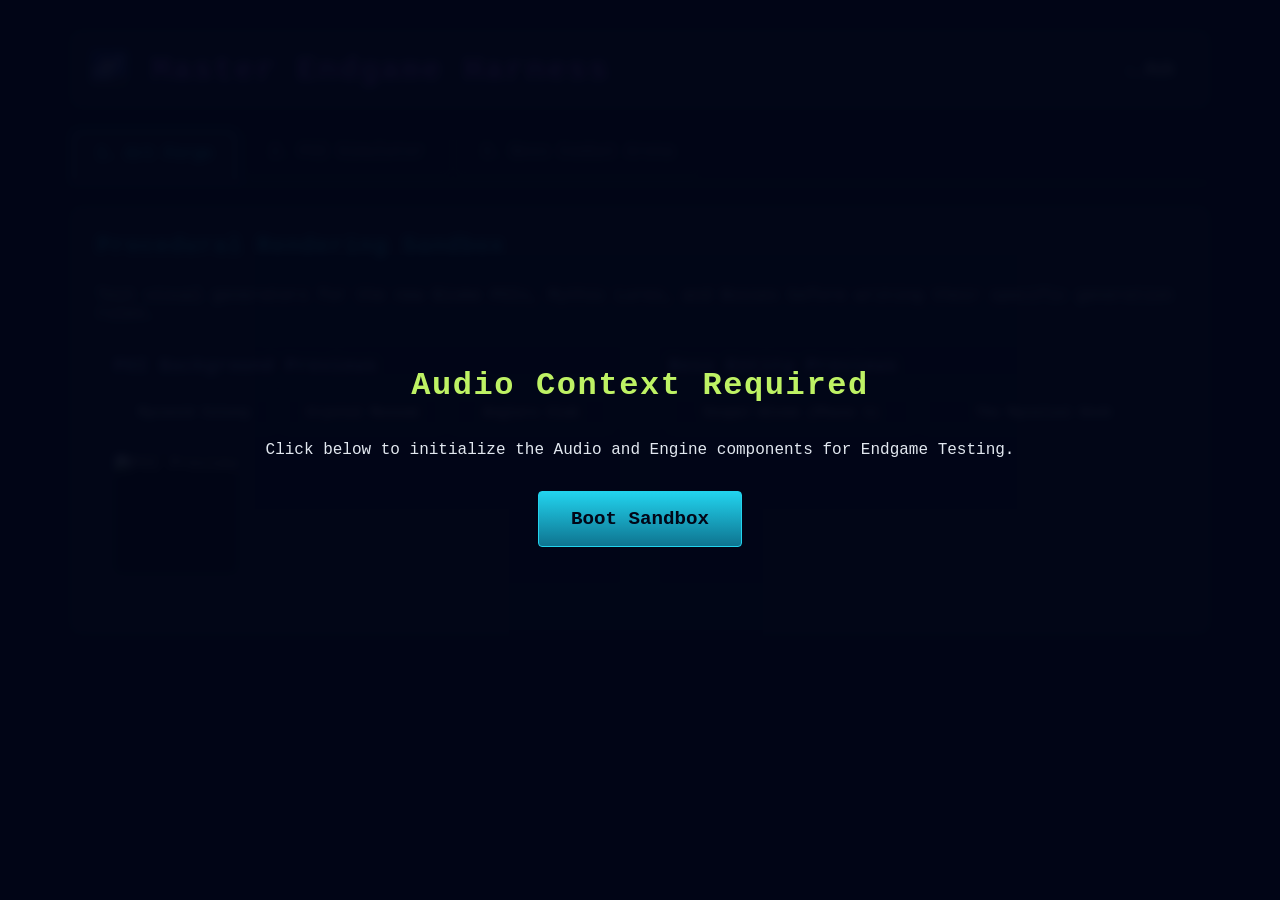
==== harness_endgame.html @ 7c497091 "Add files via upload" ====
<!DOCTYPE html>
<html lang="en">
<head>
    <meta charset="UTF-8">
    <meta name="viewport" content="width=device-width, initial-scale=1.0">
    <title>Master Endgame Harness - Underdark Fishing</title>
    <link rel="icon" href="data:,">
    <script src="https://cdnjs.cloudflare.com/ajax/libs/tone/14.8.49/Tone.js"></script>
    <link rel="stylesheet" href="style.css">
    <style>
        .layout-grid { display: grid; grid-template-columns: 1fr; gap: 1.5rem; margin-top: 1rem; align-items: start; }
        .panel-col { background: var(--panel); border: 1px solid var(--border); border-radius: 0.5rem; padding: 1.5rem; }
        .panel-col h2 { font-size: 1.4rem; border-bottom: 1px solid var(--border); padding-bottom: 0.5rem; margin-top: 0;}
        
        .tabs { display: flex; gap: 0.5rem; margin-bottom: 1.5rem; border-bottom: 2px solid var(--border); padding-bottom: 0.5rem;}
        .tab-btn { background: var(--bg); border: 1px solid var(--border); color: var(--muted); padding: 0.75rem 1.5rem; border-radius: 0.5rem 0.5rem 0 0; cursor: pointer; font-weight: bold; font-family: inherit; font-size: 1rem; transition: all 0.2s;}
        .tab-btn:hover { color: var(--ink); }
        .tab-btn.active { background: var(--panel); color: var(--accent); border-color: var(--accent); border-bottom-color: var(--panel); margin-bottom: -0.5rem; padding-bottom: 1rem;}
        
        .tab-content { display: none; }
        .tab-content.active { display: block; }

        .btn { background: var(--bg-2); border: 1px solid var(--border); color: var(--ink); padding: 0.6rem 1rem; border-radius: 0.25rem; cursor: pointer; font-weight: bold; margin-bottom: 0.5rem; transition: all 0.15s; font-family: inherit;}
        .btn:hover:not(:disabled) { border-color: var(--accent); color: var(--accent); }
        .btn.primary { background: linear-gradient(180deg, #22D3EE, #0E7490); color: #020617; border-color: var(--accent); }
        .btn.primary:hover:not(:disabled) { filter: brightness(1.2); color: #020617; }
        .btn.danger { background: linear-gradient(180deg, #EF4444, #991B1B); color: #FFF; border-color: #FCA5A5; }

        .dashboard-group { background: var(--bg-2); border: 1px solid var(--border); padding: 1rem; border-radius: 0.375rem; margin-bottom: 1rem; }
        .dashboard-group h3 { margin-top: 0; color: var(--accent-2); font-size: 1.1rem; border-bottom: 1px dashed var(--border); padding-bottom: 0.3rem; margin-bottom: 0.8rem;}
        
        .progress-bar { width: 100%; height: 12px; background: #000; border: 1px solid var(--border); border-radius: 6px; overflow: hidden; margin-top: 0.5rem; }
        .progress-fill { height: 100%; background: var(--cyan-glow); transition: width 0.3s ease-out; }

        #init-overlay { position: fixed; inset: 0; background: rgba(2, 6, 23, 0.95); z-index: 2000; display: flex; flex-direction: column; align-items: center; justify-content: center; }
        
        /* FIX: Removed pointer-events: none so the mouse wheel can scroll the reel power! */
        #fishing-container { position: relative; z-index: 3000; } 
        
        .grid-2col { display: grid; grid-template-columns: 1fr 1fr; gap: 1.5rem; }
        
        .stat-slider-row { display: flex; align-items: center; gap: 1rem; margin-bottom: 0.5rem; }
        .stat-slider-row label { width: 120px; font-weight: bold; color: var(--muted); }
        .stat-slider-row input { flex: 1; cursor: pointer; }
        .stat-slider-row span { width: 30px; text-align: right; color: var(--cyan-glow); font-weight: bold; }
    </style>
</head>
<body>
    <div id="init-overlay">
        <h1 style="color: var(--glow)">Audio Context Required</h1>
        <p class="muted" style="margin-bottom: 2rem;">Click below to initialize the Audio and Engine components for Endgame Testing.</p>
        <button id="btn-init" class="btn primary" style="width: auto; padding: 1rem 2rem; font-size: 1.2rem;">Boot Sandbox</button>
    </div>

    <div class="container" style="max-width: 1200px; filter: blur(4px); transition: filter 0.3s;" id="main-content">
        <div style="display: flex; justify-content: space-between; align-items: center; background: var(--panel); padding: 1rem; border-radius: 0.5rem; border: 1px solid var(--border); margin-bottom: 1.5rem;">
            <h1 style="margin:0; color: #A855F7;">🌌 Master Endgame Harness</h1>
            <a href="index.html" class="btn" style="width: auto; margin:0;">← Hub</a>
        </div>

        <div class="tabs">
            <button class="tab-btn active" data-tab="tab-art">1. Art Forge</button>
            <button class="tab-btn" data-tab="tab-poi">2. POI Simulator</button>
            <button class="tab-btn" data-tab="tab-combat">3. Boss Combat Arena</button>
        </div>

        <div class="panel-col">
            <!-- ========================================== -->
            <!-- TAB 1: ART FORGE                           -->
            <!-- ========================================== -->
            <div id="tab-art" class="tab-content active">
                <h2>Procedural Rendering Sandbox</h2>
                <p class="muted">Test visual generators for the new Biome POIs, Mythic Lures, and Bosses before writing their specific generation rules.</p>
                
                <div class="grid-2col">
                    <div class="dashboard-group">
                        <h3>POI Background Previews</h3>
                        <div style="display: flex; gap: 0.5rem; margin-bottom: 1rem;">
                            <button class="btn" id="btn-art-fungal" style="flex:1;">Myconid Colony</button>
                            <button class="btn" id="btn-art-crystal" style="flex:1;">Crystal Museum</button>
                            <button class="btn" id="btn-art-frozen" style="flex:1;">Anglers Club</button>
                        </div>
                        <img id="preview-poi" src="" style="width: 100%; border: 1px solid var(--border); border-radius: 4px; background: #000; image-rendering: pixelated; min-height: 120px;" alt="POI Preview">
                    </div>

                    <div class="dashboard-group">
                        <h3>Boss Entity Previews</h3>
                        <div style="display: flex; gap: 0.5rem; margin-bottom: 1rem;">
                            <button class="btn" id="btn-art-boss" style="flex:1;">Vesper-Bloom (Phase 1)</button>
                            <button class="btn" id="btn-art-lure" style="flex:1;">The Mycelial Hook</button>
                        </div>
                        <div style="text-align: center;">
                            <img id="preview-boss" src="" style="width: 192px; height: 192px; border: 1px solid var(--border); border-radius: 4px; background: #000; image-rendering: pixelated; display: none;" alt="Boss Preview">
                        </div>
                    </div>
                </div>
            </div>

            <!-- ========================================== -->
            <!-- TAB 2: POI SIMULATOR & DATA TRACKING       -->
            <!-- ========================================== -->
            <div id="tab-poi" class="tab-content">
                <h2>Data Structure & Logic Simulation</h2>
                <p class="muted">Simulates the <code>player.endgameProgress</code> data schema logic described in the design documents without needing a full gameplay loop.</p>

                <div class="grid-2col">
                    <!-- FUNGAL -->
                    <div class="dashboard-group">
                        <h3 style="color: #4ADE80;">🍄 Myconid Colony (Rot Garden)</h3>
                        <div style="display:flex; justify-content:space-between; margin-bottom:0.2rem;">
                            <span>Composted Mass:</span>
                            <span style="color:var(--cyan-glow); font-weight:bold;" id="sim-fungal-val">0 / 5,000 kg</span>
                        </div>
                        <div class="progress-bar"><div class="progress-fill" id="sim-fungal-bar" style="width: 0%; background: #4ADE80;"></div></div>
                        <button class="btn" id="btn-sim-fungal" style="width: 100%; margin-top: 1rem;">Donate 500kg Fish</button>
                        <div id="sim-fungal-log" style="font-size: 0.85rem; color: var(--muted); margin-top: 0.5rem; min-height: 1.2rem;"></div>
                    </div>

                    <!-- CRYSTAL -->
                    <div class="dashboard-group">
                        <h3 style="color: #60A5FA;">💎 Crystal Museum (Grottos)</h3>
                        <div style="display:flex; justify-content:space-between; margin-bottom:0.2rem;">
                            <span>Curator Rating:</span>
                            <span style="color:var(--cyan-glow); font-weight:bold;" id="sim-crystal-val">0 / 10,000 pts</span>
                        </div>
                        <div class="progress-bar"><div class="progress-fill" id="sim-crystal-bar" style="width: 0%; background: #60A5FA;"></div></div>
                        <button class="btn" id="btn-sim-crystal" style="width: 100%; margin-top: 1rem;">Submit Random Fish (Score: ~500)</button>
                        <div id="sim-crystal-log" style="font-size: 0.85rem; color: var(--muted); margin-top: 0.5rem; min-height: 1.2rem;"></div>
                    </div>
                </div>
            </div>

            <!-- ========================================== -->
            <!-- TAB 3: BOSS COMBAT ARENA                   -->
            <!-- ========================================== -->
            <div id="tab-combat" class="tab-content">
                <h2>Boss Combat Execution</h2>
                <p class="muted">Triggers the fishing minigame directly using heavily skewed "Boss" physics parameters to iterate on tuning.</p>

                <!-- NEW: Loadout and Stat Tuner -->
                <div class="grid-2col" style="margin-bottom: 1.5rem;">
                    <div class="dashboard-group" style="margin: 0;">
                        <h3>Player Stats Tuning</h3>
                        <div class="stat-slider-row">
                            <label>Fishing</label>
                            <input type="range" id="sim-stat-fishing" min="1" max="10" value="5">
                            <span id="val-stat-fishing">5</span>
                        </div>
                        <div class="stat-slider-row">
                            <label>Stamina</label>
                            <input type="range" id="sim-stat-stamina" min="1" max="10" value="5">
                            <span id="val-stat-stamina">5</span>
                        </div>
                        <div class="stat-slider-row">
                            <label>Driving (Armor)</label>
                            <input type="range" id="sim-stat-driving" min="1" max="10" value="5">
                            <span id="val-stat-driving">5</span>
                        </div>
                    </div>
                    
                    <div class="dashboard-group" style="margin: 0;">
                        <h3>Equipment Tuning</h3>
                        <button class="btn" id="btn-roll-rod" style="width: 100%;">🎲 Roll Random Rod</button>
                        <div id="sim-rod-display" style="margin-top: 1rem; font-size: 0.95rem; color: var(--text-main);">
                            <b style="color: var(--text-muted);">No Rod Equipped</b>
                        </div>
                    </div>
                </div>

                <div class="dashboard-group" style="background: rgba(15, 23, 42, 0.5);">
                    <h3>Select Target Dummy</h3>
                    <div style="display: flex; gap: 1rem; flex-wrap: wrap;">
                        <button class="btn primary" id="btn-fight-fungal">🎣 Vesper-Bloom Leviathan (Fungal)</button>
                        <button class="btn primary" id="btn-fight-crystal">🎣 Geode Monarch (Crystal)</button>
                        <button class="btn primary" id="btn-fight-frozen">🎣 Glacial Leviathan (Ice)</button>
                        <button class="btn primary" id="btn-fight-lava">🎣 Ignis Serpentine (Lava)</button>
                        <button class="btn primary" id="btn-fight-void" style="background: linear-gradient(180deg, #A855F7, #4C1D95); color: #FFF; border-color: #C084FC;">🌌 Void-Bound Aboleth</button>
                    </div>
                </div>

                <div class="dashboard-group">
                    <h3>Simulation Output</h3>
                    <div id="combat-log" style="font-family: monospace; font-size: 0.9rem; color: var(--muted); height: 100px; overflow-y: auto; background: #000; padding: 0.5rem; border-radius: 4px; border: 1px solid var(--border);">
                        System Ready. Awaiting Combat Initialization.
                    </div>
                </div>

                <!-- Hidden container for the Fishing Renderer to hook into -->
                <div id="fishing-container"></div>
            </div>

        </div>
    </div>

    <script type="module">
        import { AudioEngine } from './js/audio/audio_engine.js';
        import { SFX } from './js/audio/sfx_generator.js';
        import { PlayerEngine } from './js/data/player_data.js';
        import { FishingEngine } from './js/fishing/fishing_engine.js';
        import { FishingRenderer } from './js/fishing/fishing_renderer.js';
        import { generateSettlementArt } from './js/art/settlement_generator.js';
        import { generateBossArt } from './js/art/boss_generator.js';
        import { generateFishData, generateFishInstance } from './js/data/fish_data_generator.js';
        import { generateRodData } from './js/data/rod_data_generator.js';
        import { createRng } from './js/util/rng.js';
        import { getRarityColor } from './js/util/utils.js';
        import { generatePoiArt } from './js/art/poi_generator.js';
        import { generateMythicLure } from './js/art/mythic_lure_generator.js';

        // ==========================================
        // SYSTEM INIT & TAB LOGIC
        // ==========================================
        let gameLoopId = null;
        let lastTime = 0;
        let isFishing = false;
        
        let testPlayer = null;

        document.getElementById('btn-init').addEventListener('click', async () => {
            await AudioEngine.init();
            AudioEngine.setMusicVolume(0.5);
            AudioEngine.setSfxVolume(0.5);
            SFX.init();
            
            // Init the Fishing Renderer inside our hidden container
            FishingRenderer.init(document.getElementById('fishing-container'));
            
            // Create the Test Player
            testPlayer = PlayerEngine.createPlayer();
            updateTestPlayerStats();
            rollTestRod();

            document.getElementById('init-overlay').style.display = 'none';
            document.getElementById('main-content').style.filter = 'none';
        });

        // Tab Switching
        document.querySelectorAll('.tab-btn').forEach(btn => {
            btn.addEventListener('click', (e) => {
                document.querySelectorAll('.tab-btn').forEach(b => b.classList.remove('active'));
                document.querySelectorAll('.tab-content').forEach(c => c.classList.remove('active'));
                
                e.target.classList.add('active');
                document.getElementById(e.target.getAttribute('data-tab')).classList.add('active');
                if(AudioEngine.isInitialized) SFX.playUISelect();
            });
        });

        // ==========================================
        // TAB 1: ART FORGE MOCKS
        // ==========================================
        document.getElementById('btn-art-fungal').onclick = () => renderPoiMock('fungal');
        document.getElementById('btn-art-crystal').onclick = () => renderPoiMock('crystal');
        document.getElementById('btn-art-frozen').onclick = () => renderPoiMock('frozen');

        function renderPoiMock(biomeId) {
            if(AudioEngine.isInitialized) SFX.playUIHover();
            let art;
            if (biomeId === 'fungal') {
                art = generatePoiArt({ poiId: 'myconid_colony', rng: createRng(Date.now()) });
            } else {
                art = generateSettlementArt({ biomeId: biomeId });
            }
            document.getElementById('preview-poi').src = art.imageDataUrl;
        }

        let previewPhase = 1;
        document.getElementById('btn-art-boss').onclick = () => {
            if(AudioEngine.isInitialized) SFX.playUIHover();
            const rng = createRng(Date.now());
            const art = generateBossArt({ bossId: 'vesper_bloom_leviathan', rng, phase: previewPhase });
            
            const img = document.getElementById('preview-boss');
            img.src = art.imageDataUrl;
            img.style.display = 'inline-block';
            
            document.getElementById('btn-art-boss').innerText = `Vesper-Bloom (Phase ${previewPhase})`;
            
            previewPhase++;
            if (previewPhase > 3) previewPhase = 1;
        };

        document.getElementById('btn-art-lure').onclick = () => {
            if(AudioEngine.isInitialized) SFX.playUIHover();
            const rng = createRng(Date.now());
            const art = generateMythicLure({ lureId: 'mycelial_hook', rng });
            const img = document.getElementById('preview-boss'); // Reuse the same image box
            img.src = art.imageDataUrl;
            img.style.display = 'inline-block';
        };

        // ==========================================
        // TAB 2: POI SIMULATOR LOGIC
        // ==========================================
        // Simulates `player.endgameProgress`
        const progress = { fungal: 0, crystal: 0, ice: 0, lava: 0, void: 0 };

        const updateBar = (id, val, max, suffix = '') => {
            document.getElementById(`sim-${id}-val`).innerText = `${val} / ${max} ${suffix}`;
            document.getElementById(`sim-${id}-bar`).style.width = `${Math.min(100, (val/max)*100)}%`;
        };

        document.getElementById('btn-sim-fungal').onclick = () => {
            if(AudioEngine.isInitialized) SFX.playGold();
            progress.fungal += 500;
            updateBar('fungal', progress.fungal, 5000, 'kg');
            if (progress.fungal === 1500) document.getElementById('sim-fungal-log').innerText = "Milestone Reached! Received: Spores of the Deep";
            if (progress.fungal === 5000) document.getElementById('sim-fungal-log').innerHTML = "<span style='color: #A855F7'>Quest Complete! Unlocked: The Mycelial Hook</span>";
        };

        // ==========================================
        // TAB 3: BOSS COMBAT SIMULATOR
        // ==========================================
        const logBox = document.getElementById('combat-log');
        function logCombat(msg) {
            logBox.innerHTML += `<div>[${new Date().toLocaleTimeString().split(' ')[0]}] ${msg}</div>`;
            logBox.scrollTop = logBox.scrollHeight;
        }
        
        // --- STAT TUNER ---
        const statKeys = ['fishing', 'stamina', 'driving'];
        function updateTestPlayerStats() {
            if (!testPlayer) return;
            statKeys.forEach(k => {
                const val = parseInt(document.getElementById(`sim-stat-${k}`).value);
                document.getElementById(`val-stat-${k}`).innerText = val;
                testPlayer.stats[k] = val;
            });
        }
        
        statKeys.forEach(k => {
            document.getElementById(`sim-stat-${k}`).addEventListener('input', () => {
                updateTestPlayerStats();
            });
        });

        // --- ROD TUNER ---
        function rollTestRod() {
            if (!testPlayer) return;
            SFX.playUISelect();
            const rod = generateRodData({ seed: Date.now() });
            testPlayer.gear.rod = rod;
            
            const rColor = getRarityColor(rod.identity.rarity);
            document.getElementById('sim-rod-display').innerHTML = `
                <div style="display:flex; align-items:center; gap: 1rem;">
                    <img src="${rod.art.imageDataUrl}" style="width: 48px; height: 48px; background: #000; border: 1px solid var(--border); border-radius: 4px; image-rendering: pixelated;">
                    <div>
                        <b style="color: ${rColor}; font-size: 1.1rem;">${rod.identity.name}</b> <span style="color:var(--muted); font-size: 0.8rem;">[${rod.identity.rarity}]</span><br>
                        <span style="color: var(--text-main);">Pwr: ${rod.stats.power}x | Ten: ${rod.stats.maxTension} | Flex: ${rod.stats.flexibility}x | Sens: ${rod.stats.sensitivity}ms</span>
                        ${rod.traits.length > 0 ? `<div style="color: #A855F7; font-size: 0.85rem; margin-top: 0.2rem;">✨ ${rod.traits.map(t => t.name).join(', ')}</div>` : ''}
                    </div>
                </div>
            `;
        }
        document.getElementById('btn-roll-rod').addEventListener('click', rollTestRod);

        // --- BOSS GENERATOR ---
        function createMockBoss(id, name, stamina, speed, weight) {
            // Provide a generic fallback for the buttons that aren't the Fungal Boss yet
            return {
                id: id,
                identity: { name: name, family: 'deepsea', rarity: 'Boss' },
                combat: { stamina: stamina, speed: speed, aggression: 0.85, hookWindowMs: 2000, optimalReel: 50 },
                physical: { sizeTier: 'Massive', weightRange: { min: weight, max: weight } },
                lurePrefs: { color: 0, sound: 0, light: 0, weight: 0, tolerance: 0.15 },
                environment: { depthPref: 'Bottom-feeder' },
                actualWeight: weight,
                invType: 'fish',
                art: generateDeepSea({ rng: createRng(Date.now()) }) // Use placeholder art
            };
        }

        const startBossFight = (bossData) => {
            if (!AudioEngine.isInitialized) return;
            logCombat(`Initiating Boss Encounter: ${bossData.identity.name}...`);
            
            updateTestPlayerStats();
            const effStats = PlayerEngine.getEffectiveStats(testPlayer);
            
            // Pass gameTimeMinutes as 480 (8 AM)
            FishingEngine.startCast(effStats, testPlayer.stats.stamina, [bossData], 50, 480);
            
            // Auto-trigger the bite immediately to bypass sinking phase
            FishingEngine.phase = 'BITE';
            FishingEngine.fishData = bossData;
            FishingEngine.hookTimerMs = 5000;

            document.getElementById('fishing-container').style.display = 'block';
            FishingRenderer.open({ lureDataUrl: testPlayer.gear.lure.imageDataUrl || '', biome: { palette: { water: '#050510' } }, tileId: 1 });
            
            isFishing = true;
            lastTime = performance.now();
            if (gameLoopId) cancelAnimationFrame(gameLoopId);
            gameLoopId = requestAnimationFrame(combatLoop);
        };

        // Link the Buttons
        document.getElementById('btn-fight-fungal').onclick = () => {
            const bossData = generateFishData({ bossId: 'vesper_bloom_leviathan', seed: Date.now() });
            const bossInstance = generateFishInstance(bossData, createRng(Date.now()));
            startBossFight(bossInstance);
        };
        
        document.getElementById('btn-fight-crystal').onclick = () => startBossFight(createMockBoss('boss_crystal', 'Geode Monarch', 300, 65, 550));
        document.getElementById('btn-fight-frozen').onclick = () => startBossFight(createMockBoss('boss_frozen', 'Glacial Leviathan', 360, 50, 2000));
        document.getElementById('btn-fight-lava').onclick = () => startBossFight(createMockBoss('boss_lava', 'Ignis-Gorged Serpentine', 350, 45, 2200));
        document.getElementById('btn-fight-void').onclick = () => startBossFight(createMockBoss('boss_void', 'Void-Bound Aboleth', 380, 55, 2800));

        // Standalone Input Handler for the combat harness
        let isReeling = false;
        window.addEventListener('mousedown', (e) => { 
            // Don't trigger reel if clicking UI buttons
            if(e.target.tagName === 'BUTTON' || e.target.tagName === 'INPUT') return;
            if(isFishing) isReeling = true; 
            if(isFishing && FishingEngine.phase === 'BITE') FishingEngine.attemptHook(); 
        });
        window.addEventListener('mouseup', () => { isReeling = false; });
        window.addEventListener('keydown', (e) => { 
            if(e.code === 'Space' && isFishing) {
                e.preventDefault();
                isReeling = true; 
                if(FishingEngine.phase === 'BITE') FishingEngine.attemptHook(); 
            }
        });
        window.addEventListener('keyup', (e) => { if(e.code === 'Space') isReeling = false; });
        
        window.addEventListener('wheel', (e) => { 
            if(isFishing && FishingEngine.phase === 'FIGHT') {
                e.preventDefault();
                FishingEngine.scrollReelPower(e.deltaY); 
            }
        }, { passive: false });

        function combatLoop(timestamp) {
            if (!isFishing) return;
            const dt = Math.min((timestamp - lastTime) / 1000, 0.1);
            lastTime = timestamp;

            FishingEngine.update(dt, isReeling);
            FishingRenderer.update(FishingEngine, dt, isReeling);

            if (FishingEngine.phase === 'CAUGHT' || FishingEngine.phase === 'ESCAPED' || FishingEngine.phase === 'SNAPPED') {
                logCombat(`Combat Concluded: ${FishingEngine.phase}`);
                FishingRenderer.close();
                isFishing = false;
                
                // Cleanup SFX
                SFX.updateReel(false);
                SFX.updateTension(0);
                if (FishingEngine.phase === 'CAUGHT') SFX.playCatchSuccess();
                else if (FishingEngine.phase === 'SNAPPED') SFX.playLineSnap();
                else SFX.playError();
            } else {
                gameLoopId = requestAnimationFrame(combatLoop);
            }
        }
    </script>
</body>
</html>
---- style.css ----
:root {
    --bg: #020617;
    --bg-2: #0b1226;
    --panel: #0F172A;
    --panel-2: #131e37;
    --border: #1E293B;
    --ink: #E2E8F0;
    --muted: #64748B;
    --accent: #22D3EE;
    --accent-2: #A5B4FC;
    --glow: #BEF264;
    --warn: #F97316;
}

* { box-sizing: border-box; }
html, body { 
    background: var(--bg); 
    color: var(--ink); 
    margin: 0; 
    font-family: 'Courier New', Courier, monospace; 
}
h1, h2, h3 { color: var(--accent); letter-spacing: 0.05em; }

.container {
    max-width: 1000px;
    margin: 0 auto;
    padding: 2rem;
}

.grid {
    display: grid;
    grid-template-columns: repeat(auto-fit, minmax(250px, 1fr));
    gap: 1rem;
    margin-top: 2rem;
}

.card {
    background: var(--panel);
    border: 1px solid var(--border);
    padding: 1.5rem;
    border-radius: 0.5rem;
    text-decoration: none;
    color: var(--ink);
    transition: all 0.2s;
}

.card:hover {
    border-color: var(--accent);
    background: var(--panel-2);
    transform: translateY(-2px);
    box-shadow: 0 4px 12px rgba(34, 211, 238, 0.1);
}

.card h2 { margin-top: 0; }
.card p { color: var(--muted); font-size: 0.9rem; line-height: 1.4; }
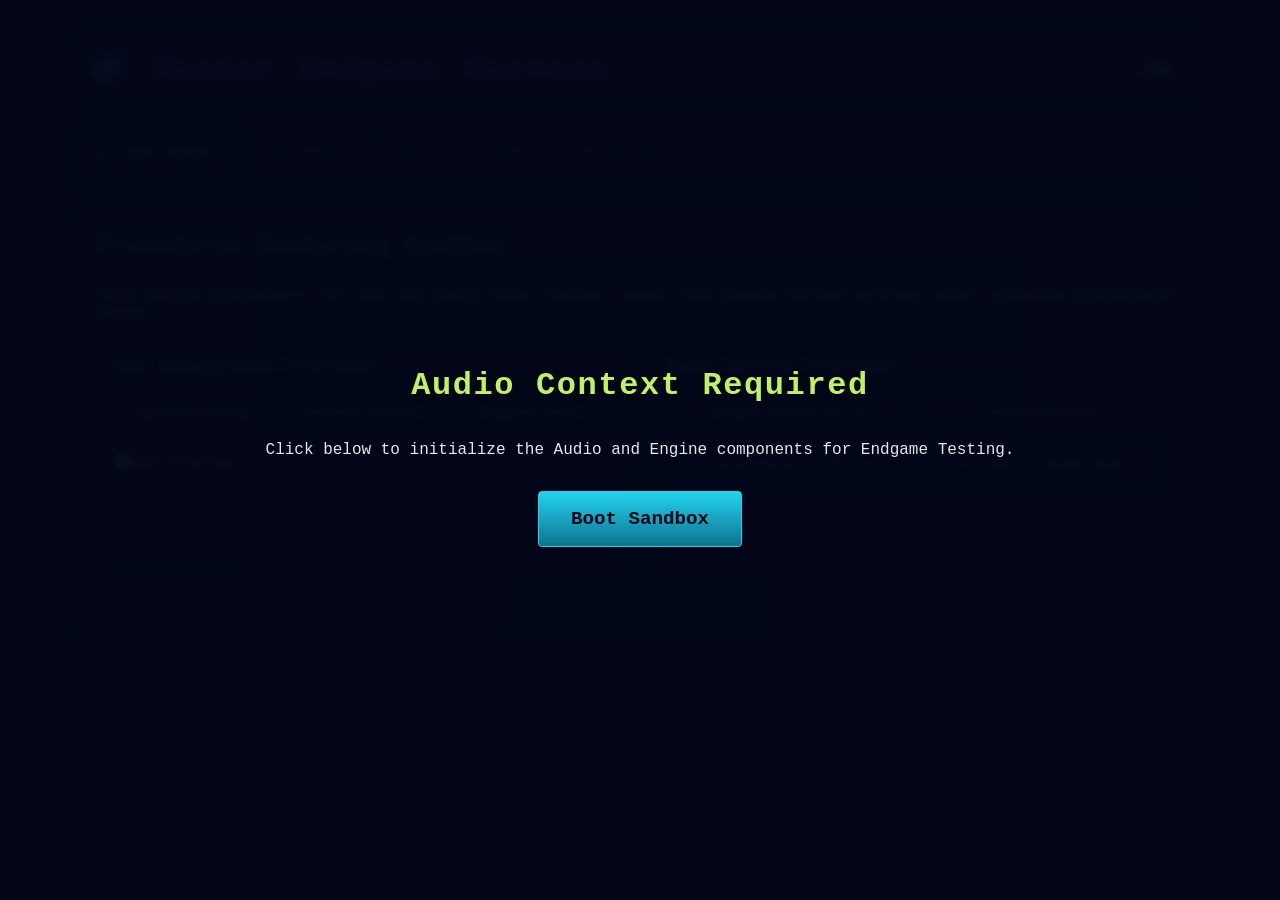
==== commit 58f1cfb4: "Add files via upload" ====
--- a/harness_endgame.html
+++ b/harness_endgame.html
@@ -34,7 +34,7 @@
 
         #init-overlay { position: fixed; inset: 0; background: rgba(2, 6, 23, 0.95); z-index: 2000; display: flex; flex-direction: column; align-items: center; justify-content: center; }
         
-        /* FIX: Removed pointer-events: none so the mouse wheel can scroll the reel power! */
+        /* Ensures the mouse wheel can scroll the reel power! */
         #fishing-container { position: relative; z-index: 3000; } 
         
         .grid-2col { display: grid; grid-template-columns: 1fr 1fr; gap: 1.5rem; }
@@ -85,9 +85,13 @@
 
                     <div class="dashboard-group">
                         <h3>Boss Entity Previews</h3>
+                        <div style="display: flex; gap: 0.5rem; margin-bottom: 0.5rem;">
+                            <button class="btn" id="btn-art-boss" style="flex:1;">Vesper-Bloom (Ph 1)</button>
+                            <button class="btn" id="btn-art-lure" style="flex:1;">Mycelial Hook</button>
+                        </div>
                         <div style="display: flex; gap: 0.5rem; margin-bottom: 1rem;">
-                            <button class="btn" id="btn-art-boss" style="flex:1;">Vesper-Bloom (Phase 1)</button>
-                            <button class="btn" id="btn-art-lure" style="flex:1;">The Mycelial Hook</button>
+                            <button class="btn" id="btn-art-boss-crystal" style="flex:1; border-color: #38BDF8; color: #38BDF8;">Geode Monarch (Ph 1)</button>
+                            <button class="btn" id="btn-art-lure-crystal" style="flex:1; border-color: #38BDF8; color: #38BDF8;">Prismatic Geode Hook</button>
                         </div>
                         <div style="text-align: center;">
                             <img id="preview-boss" src="" style="width: 192px; height: 192px; border: 1px solid var(--border); border-radius: 4px; background: #000; image-rendering: pixelated; display: none;" alt="Boss Preview">
@@ -118,14 +122,51 @@
 
                     <!-- CRYSTAL -->
                     <div class="dashboard-group">
-                        <h3 style="color: #60A5FA;">💎 Crystal Museum (Grottos)</h3>
+                        <h3 style="color: #38BDF8;">💎 Crystal Museum (Grottos)</h3>
                         <div style="display:flex; justify-content:space-between; margin-bottom:0.2rem;">
                             <span>Curator Rating:</span>
                             <span style="color:var(--cyan-glow); font-weight:bold;" id="sim-crystal-val">0 / 10,000 pts</span>
                         </div>
-                        <div class="progress-bar"><div class="progress-fill" id="sim-crystal-bar" style="width: 0%; background: #60A5FA;"></div></div>
+                        <div class="progress-bar"><div class="progress-fill" id="sim-crystal-bar" style="width: 0%; background: #38BDF8;"></div></div>
                         <button class="btn" id="btn-sim-crystal" style="width: 100%; margin-top: 1rem;">Submit Random Fish (Score: ~500)</button>
                         <div id="sim-crystal-log" style="font-size: 0.85rem; color: var(--muted); margin-top: 0.5rem; min-height: 1.2rem;"></div>
+                    </div>
+
+                    <!-- ICE -->
+                    <div class="dashboard-group">
+                        <h3 style="color: #E0E7FF;">❄️ Anglers Club (Frozen Fjord)</h3>
+                        <div style="display:flex; justify-content:space-between; margin-bottom:0.2rem;">
+                            <span>Club Rank:</span>
+                            <span style="color:var(--gold-warn); font-weight:bold;" id="sim-ice-rank">Rank D</span>
+                        </div>
+                        <div style="display:flex; justify-content:space-between; margin-bottom:0.2rem;">
+                            <span>Club Points:</span>
+                            <span style="color:var(--cyan-glow); font-weight:bold;" id="sim-ice-val">0 / 1,001 pts</span>
+                        </div>
+                        <div class="progress-bar"><div class="progress-fill" id="sim-ice-bar" style="width: 0%; background: #E0E7FF;"></div></div>
+                        <button class="btn" id="btn-sim-ice" style="width: 100%; margin-top: 1rem;">Complete Achievement (+50 pts)</button>
+                    </div>
+
+                    <!-- LAVA -->
+                    <div class="dashboard-group">
+                        <h3 style="color: #FCA5A5;">🌋 Aquatic Arena (Sulphur Springs)</h3>
+                        <div style="display:flex; justify-content:space-between; margin-bottom:0.2rem;">
+                            <span>Tournament Round:</span>
+                            <span style="color:var(--cyan-glow); font-weight:bold;" id="sim-lava-val">0 / 10</span>
+                        </div>
+                        <div class="progress-bar"><div class="progress-fill" id="sim-lava-bar" style="width: 0%; background: #EF4444;"></div></div>
+                        <button class="btn" id="btn-sim-lava" style="width: 100%; margin-top: 1rem;">Simulate Autobattler Win</button>
+                    </div>
+
+                    <!-- VOID -->
+                    <div class="dashboard-group" style="grid-column: span 2;">
+                        <h3 style="color: #C084FC;">🌌 Mage Tower (Abyssal Trench)</h3>
+                        <div style="display:flex; justify-content:space-between; margin-bottom:0.2rem;">
+                            <span>Whirlpool Telemetry Data:</span>
+                            <span style="color:var(--cyan-glow); font-weight:bold;" id="sim-void-val">0 / 5 Breaches</span>
+                        </div>
+                        <div class="progress-bar"><div class="progress-fill" id="sim-void-bar" style="width: 0%; background: #C084FC;"></div></div>
+                        <button class="btn" id="btn-sim-void" style="width: 100%; margin-top: 1rem;">Enter Void Whirlpool</button>
                     </div>
                 </div>
             </div>
@@ -137,7 +178,6 @@
                 <h2>Boss Combat Execution</h2>
                 <p class="muted">Triggers the fishing minigame directly using heavily skewed "Boss" physics parameters to iterate on tuning.</p>
 
-                <!-- NEW: Loadout and Stat Tuner -->
                 <div class="grid-2col" style="margin-bottom: 1.5rem;">
                     <div class="dashboard-group" style="margin: 0;">
                         <h3>Player Stats Tuning</h3>
@@ -199,13 +239,13 @@
         import { FishingEngine } from './js/fishing/fishing_engine.js';
         import { FishingRenderer } from './js/fishing/fishing_renderer.js';
         import { generateSettlementArt } from './js/art/settlement_generator.js';
+        import { generatePoiArt } from './js/art/poi_generator.js';
         import { generateBossArt } from './js/art/boss_generator.js';
+        import { generateMythicLure } from './js/art/mythic_lure_generator.js';
         import { generateFishData, generateFishInstance } from './js/data/fish_data_generator.js';
         import { generateRodData } from './js/data/rod_data_generator.js';
         import { createRng } from './js/util/rng.js';
         import { getRarityColor } from './js/util/utils.js';
-        import { generatePoiArt } from './js/art/poi_generator.js';
-        import { generateMythicLure } from './js/art/mythic_lure_generator.js';
 
         // ==========================================
         // SYSTEM INIT & TAB LOGIC
@@ -222,10 +262,8 @@
             AudioEngine.setSfxVolume(0.5);
             SFX.init();
             
-            // Init the Fishing Renderer inside our hidden container
             FishingRenderer.init(document.getElementById('fishing-container'));
             
-            // Create the Test Player
             testPlayer = PlayerEngine.createPlayer();
             updateTestPlayerStats();
             rollTestRod();
@@ -234,7 +272,6 @@
             document.getElementById('main-content').style.filter = 'none';
         });
 
-        // Tab Switching
         document.querySelectorAll('.tab-btn').forEach(btn => {
             btn.addEventListener('click', (e) => {
                 document.querySelectorAll('.tab-btn').forEach(b => b.classList.remove('active'));
@@ -258,41 +295,61 @@
             let art;
             if (biomeId === 'fungal') {
                 art = generatePoiArt({ poiId: 'myconid_colony', rng: createRng(Date.now()) });
+            } else if (biomeId === 'crystal') {
+                art = generatePoiArt({ poiId: 'crystal_museum', rng: createRng(Date.now()) });
             } else {
                 art = generateSettlementArt({ biomeId: biomeId });
             }
             document.getElementById('preview-poi').src = art.imageDataUrl;
         }
 
-        let previewPhase = 1;
+        let previewPhaseFungal = 1;
         document.getElementById('btn-art-boss').onclick = () => {
             if(AudioEngine.isInitialized) SFX.playUIHover();
             const rng = createRng(Date.now());
-            const art = generateBossArt({ bossId: 'vesper_bloom_leviathan', rng, phase: previewPhase });
-            
+            const art = generateBossArt({ bossId: 'vesper_bloom_leviathan', rng, phase: previewPhaseFungal });
             const img = document.getElementById('preview-boss');
             img.src = art.imageDataUrl;
             img.style.display = 'inline-block';
-            
-            document.getElementById('btn-art-boss').innerText = `Vesper-Bloom (Phase ${previewPhase})`;
-            
-            previewPhase++;
-            if (previewPhase > 3) previewPhase = 1;
+            document.getElementById('btn-art-boss').innerText = `Vesper-Bloom (Ph ${previewPhaseFungal})`;
+            previewPhaseFungal++;
+            if (previewPhaseFungal > 3) previewPhaseFungal = 1;
         };
 
         document.getElementById('btn-art-lure').onclick = () => {
             if(AudioEngine.isInitialized) SFX.playUIHover();
             const rng = createRng(Date.now());
             const art = generateMythicLure({ lureId: 'mycelial_hook', rng });
-            const img = document.getElementById('preview-boss'); // Reuse the same image box
+            const img = document.getElementById('preview-boss'); 
             img.src = art.imageDataUrl;
             img.style.display = 'inline-block';
         };
 
+        let previewPhaseCrystal = 1;
+        document.getElementById('btn-art-boss-crystal').onclick = () => {
+            if(AudioEngine.isInitialized) SFX.playUIHover();
+            const rng = createRng(Date.now());
+            const art = generateBossArt({ bossId: 'geode_monarch', rng, phase: previewPhaseCrystal });
+            const img = document.getElementById('preview-boss');
+            img.src = art.imageDataUrl;
+            img.style.display = 'inline-block';
+            document.getElementById('btn-art-boss-crystal').innerText = `Geode Monarch (Ph ${previewPhaseCrystal})`;
+            previewPhaseCrystal++;
+            if (previewPhaseCrystal > 3) previewPhaseCrystal = 1;
+        };
+
+        document.getElementById('btn-art-lure-crystal').onclick = () => {
+            if(AudioEngine.isInitialized) SFX.playUIHover();
+            const rng = createRng(Date.now());
+            const art = generateMythicLure({ lureId: 'prismatic_geode_hook', rng });
+            const img = document.getElementById('preview-boss'); 
+            img.src = art.imageDataUrl;
+            img.style.display = 'inline-block';
+        };
+
         // ==========================================
         // TAB 2: POI SIMULATOR LOGIC
         // ==========================================
-        // Simulates `player.endgameProgress`
         const progress = { fungal: 0, crystal: 0, ice: 0, lava: 0, void: 0 };
 
         const updateBar = (id, val, max, suffix = '') => {
@@ -308,6 +365,13 @@
             if (progress.fungal === 5000) document.getElementById('sim-fungal-log').innerHTML = "<span style='color: #A855F7'>Quest Complete! Unlocked: The Mycelial Hook</span>";
         };
 
+        document.getElementById('btn-sim-crystal').onclick = () => {
+            if(AudioEngine.isInitialized) SFX.playUISelect();
+            progress.crystal += 500;
+            updateBar('crystal', progress.crystal, 10000, 'pts');
+            if (progress.crystal >= 10000) document.getElementById('sim-crystal-log').innerHTML = "<span style='color: #A855F7'>Quest Complete! Unlocked: Prismatic Geode Hook</span>";
+        };
+
         // ==========================================
         // TAB 3: BOSS COMBAT SIMULATOR
         // ==========================================
@@ -317,7 +381,6 @@
             logBox.scrollTop = logBox.scrollHeight;
         }
         
-        // --- STAT TUNER ---
         const statKeys = ['fishing', 'stamina', 'driving'];
         function updateTestPlayerStats() {
             if (!testPlayer) return;
@@ -329,12 +392,9 @@
         }
         
         statKeys.forEach(k => {
-            document.getElementById(`sim-stat-${k}`).addEventListener('input', () => {
-                updateTestPlayerStats();
-            });
+            document.getElementById(`sim-stat-${k}`).addEventListener('input', () => updateTestPlayerStats());
         });
 
-        // --- ROD TUNER ---
         function rollTestRod() {
             if (!testPlayer) return;
             SFX.playUISelect();
@@ -355,9 +415,7 @@
         }
         document.getElementById('btn-roll-rod').addEventListener('click', rollTestRod);
 
-        // --- BOSS GENERATOR ---
         function createMockBoss(id, name, stamina, speed, weight) {
-            // Provide a generic fallback for the buttons that aren't the Fungal Boss yet
             return {
                 id: id,
                 identity: { name: name, family: 'deepsea', rarity: 'Boss' },
@@ -367,7 +425,7 @@
                 environment: { depthPref: 'Bottom-feeder' },
                 actualWeight: weight,
                 invType: 'fish',
-                art: generateDeepSea({ rng: createRng(Date.now()) }) // Use placeholder art
+                art: generateDeepSea({ rng: createRng(Date.now()) }) 
             };
         }
 
@@ -378,10 +436,8 @@
             updateTestPlayerStats();
             const effStats = PlayerEngine.getEffectiveStats(testPlayer);
             
-            // Pass gameTimeMinutes as 480 (8 AM)
             FishingEngine.startCast(effStats, testPlayer.stats.stamina, [bossData], 50, 480);
             
-            // Auto-trigger the bite immediately to bypass sinking phase
             FishingEngine.phase = 'BITE';
             FishingEngine.fishData = bossData;
             FishingEngine.hookTimerMs = 5000;
@@ -395,7 +451,6 @@
             gameLoopId = requestAnimationFrame(combatLoop);
         };
 
-        // Link the Buttons
         document.getElementById('btn-fight-fungal').onclick = () => {
             const bossData = generateFishData({ bossId: 'vesper_bloom_leviathan', seed: Date.now() });
             const bossInstance = generateFishInstance(bossData, createRng(Date.now()));
@@ -407,10 +462,8 @@
         document.getElementById('btn-fight-lava').onclick = () => startBossFight(createMockBoss('boss_lava', 'Ignis-Gorged Serpentine', 350, 45, 2200));
         document.getElementById('btn-fight-void').onclick = () => startBossFight(createMockBoss('boss_void', 'Void-Bound Aboleth', 380, 55, 2800));
 
-        // Standalone Input Handler for the combat harness
         let isReeling = false;
         window.addEventListener('mousedown', (e) => { 
-            // Don't trigger reel if clicking UI buttons
             if(e.target.tagName === 'BUTTON' || e.target.tagName === 'INPUT') return;
             if(isFishing) isReeling = true; 
             if(isFishing && FishingEngine.phase === 'BITE') FishingEngine.attemptHook(); 
@@ -424,7 +477,6 @@
             }
         });
         window.addEventListener('keyup', (e) => { if(e.code === 'Space') isReeling = false; });
-        
         window.addEventListener('wheel', (e) => { 
             if(isFishing && FishingEngine.phase === 'FIGHT') {
                 e.preventDefault();
@@ -445,7 +497,6 @@
                 FishingRenderer.close();
                 isFishing = false;
                 
-                // Cleanup SFX
                 SFX.updateReel(false);
                 SFX.updateTension(0);
                 if (FishingEngine.phase === 'CAUGHT') SFX.playCatchSuccess();
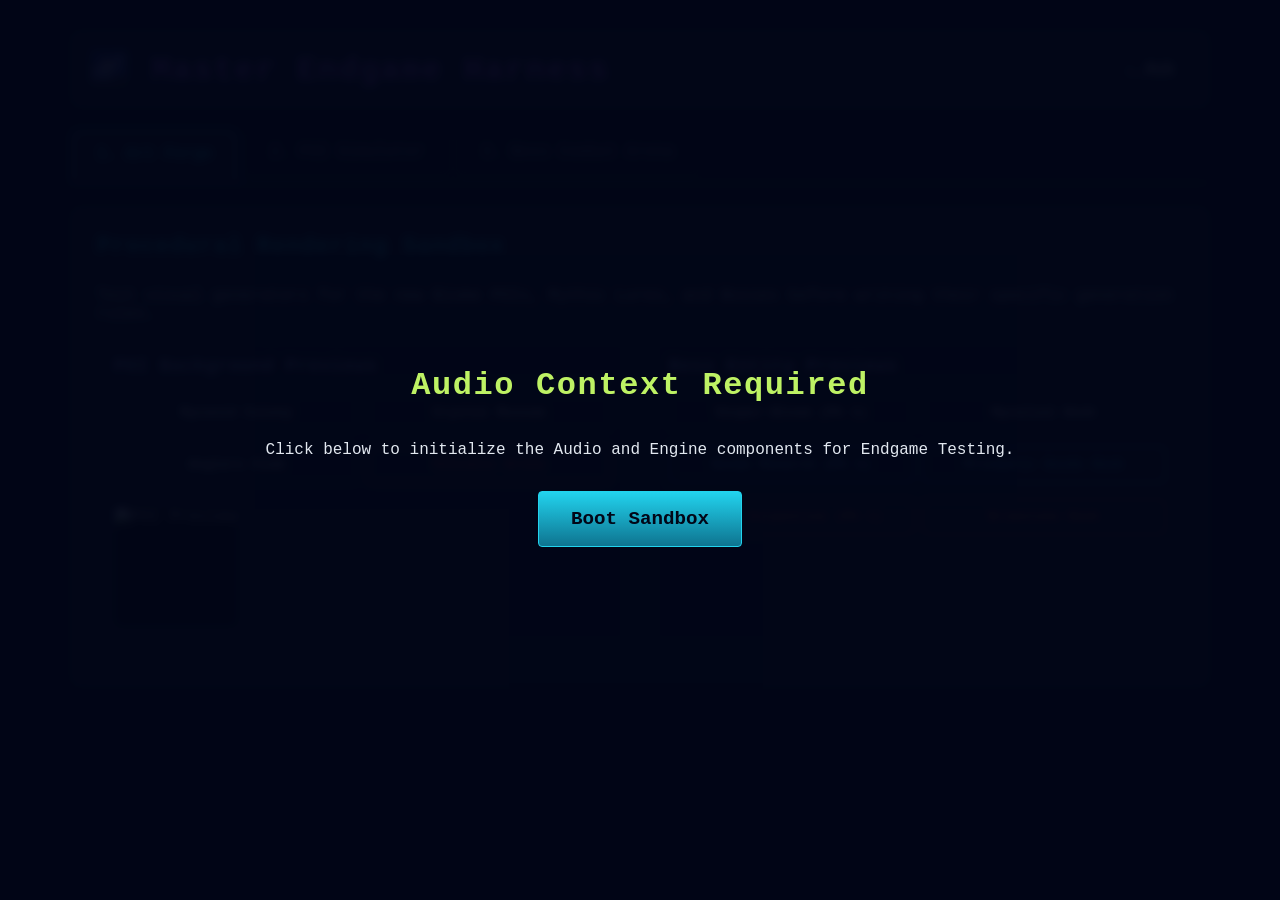
==== commit 10fdd2a1: "Add files via upload" ====
--- a/harness_endgame.html
+++ b/harness_endgame.html
@@ -75,10 +75,15 @@
                 <div class="grid-2col">
                     <div class="dashboard-group">
                         <h3>POI Background Previews</h3>
-                        <div style="display: flex; gap: 0.5rem; margin-bottom: 1rem;">
-                            <button class="btn" id="btn-art-fungal" style="flex:1;">Myconid Colony</button>
-                            <button class="btn" id="btn-art-crystal" style="flex:1;">Crystal Museum</button>
-                            <button class="btn" id="btn-art-frozen" style="flex:1;">Anglers Club</button>
+                        <div style="display: flex; flex-direction: column; gap: 0.5rem; margin-bottom: 1rem;">
+                            <div style="display: flex; gap: 0.5rem;">
+                                <button class="btn" id="btn-art-fungal" style="flex:1;">Myconid Colony</button>
+                                <button class="btn" id="btn-art-crystal" style="flex:1;">Crystal Museum</button>
+                            </div>
+                            <div style="display: flex; gap: 0.5rem;">
+                                <button class="btn" id="btn-art-frozen" style="flex:1;">Anglers Club</button>
+                                <button class="btn" id="btn-art-lava" style="flex:1; border-color: #EF4444; color: #EF4444;">Volcanic Arena</button>
+                            </div>
                         </div>
                         <img id="preview-poi" src="" style="width: 100%; border: 1px solid var(--border); border-radius: 4px; background: #000; image-rendering: pixelated; min-height: 120px;" alt="POI Preview">
                     </div>
@@ -89,10 +94,16 @@
                             <button class="btn" id="btn-art-boss" style="flex:1;">Vesper-Bloom (Ph 1)</button>
                             <button class="btn" id="btn-art-lure" style="flex:1;">Mycelial Hook</button>
                         </div>
-                        <div style="display: flex; gap: 0.5rem; margin-bottom: 1rem;">
+                        <div style="display: flex; gap: 0.5rem; margin-bottom: 0.5rem;">
                             <button class="btn" id="btn-art-boss-crystal" style="flex:1; border-color: #38BDF8; color: #38BDF8;">Geode Monarch (Ph 1)</button>
                             <button class="btn" id="btn-art-lure-crystal" style="flex:1; border-color: #38BDF8; color: #38BDF8;">Prismatic Geode Hook</button>
                         </div>
+                        <!-- NEW VOLCANIC PREVIEW BUTTONS -->
+                        <div style="display: flex; gap: 0.5rem; margin-bottom: 1rem;">
+                            <button class="btn" id="btn-art-boss-lava" style="flex:1; border-color: #EF4444; color: #EF4444;">Ignis Serpentine (Ph 1)</button>
+                            <button class="btn" id="btn-art-lure-lava" style="flex:1; border-color: #EF4444; color: #EF4444;">Brimstone Hook</button>
+                        </div>
+                        
                         <div style="text-align: center;">
                             <img id="preview-boss" src="" style="width: 192px; height: 192px; border: 1px solid var(--border); border-radius: 4px; background: #000; image-rendering: pixelated; display: none;" alt="Boss Preview">
                         </div>
@@ -289,6 +300,7 @@
         document.getElementById('btn-art-fungal').onclick = () => renderPoiMock('fungal');
         document.getElementById('btn-art-crystal').onclick = () => renderPoiMock('crystal');
         document.getElementById('btn-art-frozen').onclick = () => renderPoiMock('frozen');
+        document.getElementById('btn-art-lava').onclick = () => renderPoiMock('lava'); // <-- NEW
 
         function renderPoiMock(biomeId) {
             if(AudioEngine.isInitialized) SFX.playUIHover();
@@ -297,6 +309,8 @@
                 art = generatePoiArt({ poiId: 'myconid_colony', rng: createRng(Date.now()) });
             } else if (biomeId === 'crystal') {
                 art = generatePoiArt({ poiId: 'crystal_museum', rng: createRng(Date.now()) });
+            } else if (biomeId === 'lava') { // <-- NEW
+                art = generatePoiArt({ poiId: 'volcanic_arena', rng: createRng(Date.now()) });
             } else {
                 art = generateSettlementArt({ biomeId: biomeId });
             }
@@ -342,6 +356,30 @@
             if(AudioEngine.isInitialized) SFX.playUIHover();
             const rng = createRng(Date.now());
             const art = generateMythicLure({ lureId: 'prismatic_geode_hook', rng });
+            const img = document.getElementById('preview-boss'); 
+            img.src = art.imageDataUrl;
+            img.style.display = 'inline-block';
+        };
+
+        // --- NEW: VOLCANIC ART PREVIEWS ---
+        let previewPhaseLava = 1;
+        document.getElementById('btn-art-boss-lava').onclick = () => {
+            if(AudioEngine.isInitialized) SFX.playUIHover();
+            const rng = createRng(Date.now());
+            const art = generateBossArt({ bossId: 'ignis_gorged_serpentine', rng, phase: previewPhaseLava });
+            const img = document.getElementById('preview-boss');
+            img.src = art.imageDataUrl;
+            img.style.display = 'inline-block';
+            document.getElementById('btn-art-boss-lava').innerText = `Ignis Serpentine (Ph ${previewPhaseLava})`;
+            
+            previewPhaseLava++;
+            if (previewPhaseLava > 3) previewPhaseLava = 1;
+        };
+
+        document.getElementById('btn-art-lure-lava').onclick = () => {
+            if(AudioEngine.isInitialized) SFX.playUIHover();
+            const rng = createRng(Date.now());
+            const art = generateMythicLure({ lureId: 'brimstone_hook', rng });
             const img = document.getElementById('preview-boss'); 
             img.src = art.imageDataUrl;
             img.style.display = 'inline-block';
@@ -438,6 +476,11 @@
             
             FishingEngine.startCast(effStats, testPlayer.stats.stamina, [bossData], 50, 480);
             
+            // --- NEW: HARNESS BOSS CALLBACK ---
+            FishingEngine.onBossStrike = (amount, reason) => {
+                logCombat(`[BOSS STRIKE] ${reason} dealt ${amount} hull damage!`);
+            };
+            
             FishingEngine.phase = 'BITE';
             FishingEngine.fishData = bossData;
             FishingEngine.hookTimerMs = 5000;
@@ -459,7 +502,11 @@
         
         document.getElementById('btn-fight-crystal').onclick = () => startBossFight(createMockBoss('boss_crystal', 'Geode Monarch', 300, 65, 550));
         document.getElementById('btn-fight-frozen').onclick = () => startBossFight(createMockBoss('boss_frozen', 'Glacial Leviathan', 360, 50, 2000));
-        document.getElementById('btn-fight-lava').onclick = () => startBossFight(createMockBoss('boss_lava', 'Ignis-Gorged Serpentine', 350, 45, 2200));
+        document.getElementById('btn-fight-lava').onclick = () => {
+            const bossData = generateFishData({ bossId: 'ignis_gorged_serpentine', seed: Date.now() });
+            const bossInstance = generateFishInstance(bossData, createRng(Date.now()));
+            startBossFight(bossInstance);
+        };
         document.getElementById('btn-fight-void').onclick = () => startBossFight(createMockBoss('boss_void', 'Void-Bound Aboleth', 380, 55, 2800));
 
         let isReeling = false;
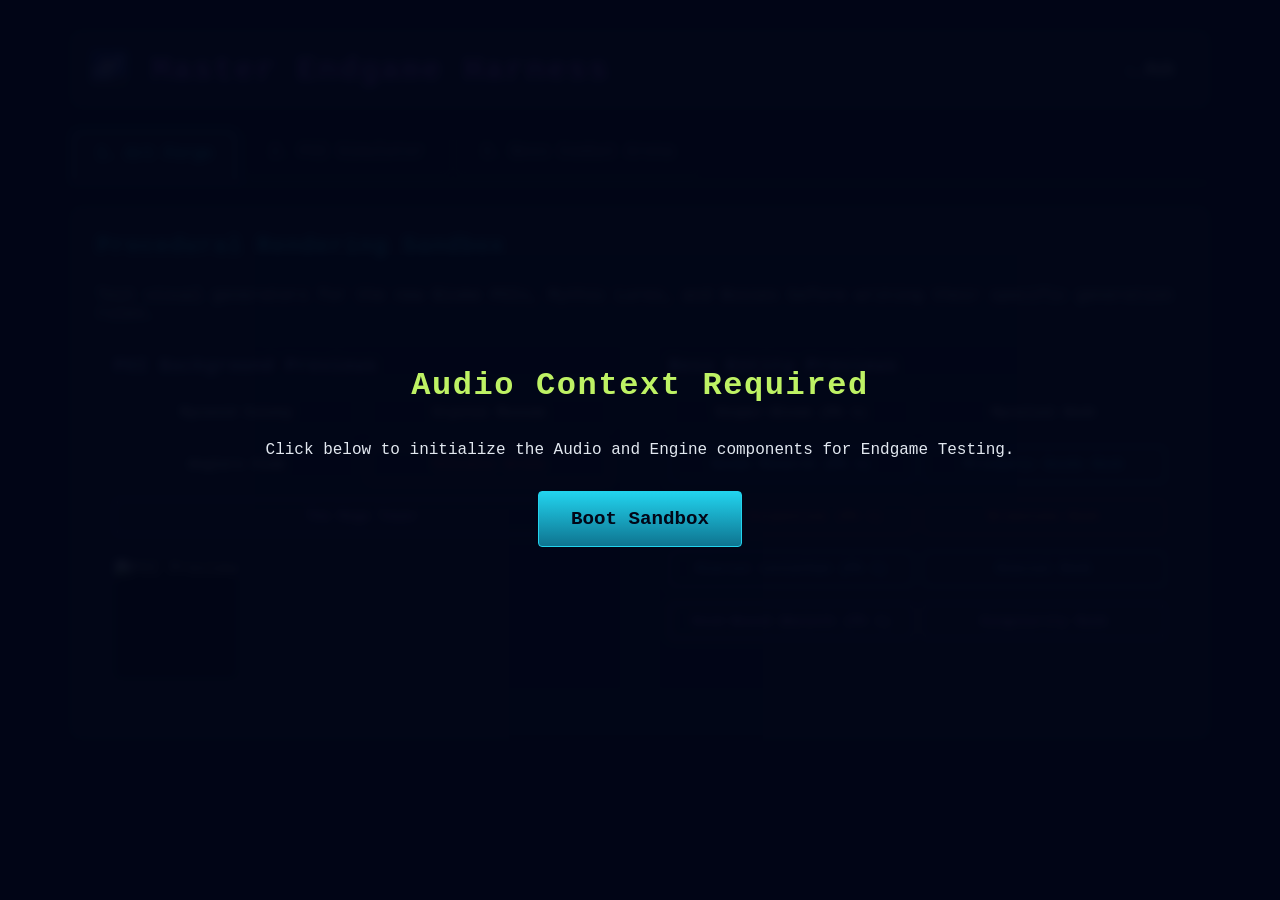
==== commit 8b26468d: "Add files via upload" ====
--- a/harness_endgame.html
+++ b/harness_endgame.html
@@ -5,6 +5,7 @@
     <meta name="viewport" content="width=device-width, initial-scale=1.0">
     <title>Master Endgame Harness - Underdark Fishing</title>
     <link rel="icon" href="data:,">
+    <!-- Tone.js for Audio Engine -->
     <script src="https://cdnjs.cloudflare.com/ajax/libs/tone/14.8.49/Tone.js"></script>
     <link rel="stylesheet" href="style.css">
     <style>
@@ -34,7 +35,6 @@
 
         #init-overlay { position: fixed; inset: 0; background: rgba(2, 6, 23, 0.95); z-index: 2000; display: flex; flex-direction: column; align-items: center; justify-content: center; }
         
-        /* Ensures the mouse wheel can scroll the reel power! */
         #fishing-container { position: relative; z-index: 3000; } 
         
         .grid-2col { display: grid; grid-template-columns: 1fr 1fr; gap: 1.5rem; }
@@ -84,6 +84,10 @@
                                 <button class="btn" id="btn-art-frozen" style="flex:1;">Anglers Club</button>
                                 <button class="btn" id="btn-art-lava" style="flex:1; border-color: #EF4444; color: #EF4444;">Volcanic Arena</button>
                             </div>
+                            <!-- NEW ABYSSAL POI PREVIEW -->
+                            <div style="display: flex; gap: 0.5rem;">
+                                <button class="btn" id="btn-art-void" style="flex:1; border-color: #C084FC; color: #C084FC;">The Mage Tower</button>
+                            </div>
                         </div>
                         <img id="preview-poi" src="" style="width: 100%; border: 1px solid var(--border); border-radius: 4px; background: #000; image-rendering: pixelated; min-height: 120px;" alt="POI Preview">
                     </div>
@@ -98,10 +102,18 @@
                             <button class="btn" id="btn-art-boss-crystal" style="flex:1; border-color: #38BDF8; color: #38BDF8;">Geode Monarch (Ph 1)</button>
                             <button class="btn" id="btn-art-lure-crystal" style="flex:1; border-color: #38BDF8; color: #38BDF8;">Prismatic Geode Hook</button>
                         </div>
-                        <!-- NEW VOLCANIC PREVIEW BUTTONS -->
-                        <div style="display: flex; gap: 0.5rem; margin-bottom: 1rem;">
+                        <div style="display: flex; gap: 0.5rem; margin-bottom: 0.5rem;">
                             <button class="btn" id="btn-art-boss-lava" style="flex:1; border-color: #EF4444; color: #EF4444;">Ignis Serpentine (Ph 1)</button>
                             <button class="btn" id="btn-art-lure-lava" style="flex:1; border-color: #EF4444; color: #EF4444;">Brimstone Hook</button>
+                        </div>
+                        <div style="display: flex; gap: 0.5rem; margin-bottom: 0.5rem;">
+                            <button class="btn" id="btn-art-boss-ice" style="flex:1; border-color: #60A5FA; color: #60A5FA;">Glacial Leviathan (Ph 1)</button>
+                            <button class="btn" id="btn-art-lure-ice" style="flex:1; border-color: #60A5FA; color: #60A5FA;">Glacial Hook</button>
+                        </div>
+                        <!-- NEW VOID PREVIEW BUTTONS -->
+                        <div style="display: flex; gap: 0.5rem; margin-bottom: 1rem;">
+                            <button class="btn" id="btn-art-boss-void" style="flex:1; border-color: #C084FC; color: #C084FC;">Void-Bound Aboleth (Ph 1)</button>
+                            <button class="btn" id="btn-art-lure-void" style="flex:1; border-color: #C084FC; color: #C084FC;">Singularity Hook</button>
                         </div>
                         
                         <div style="text-align: center;">
@@ -112,11 +124,11 @@
             </div>
 
             <!-- ========================================== -->
-            <!-- TAB 2: POI SIMULATOR & DATA TRACKING       -->
+            <!-- TAB 2: POI SIMULATOR                       -->
             <!-- ========================================== -->
             <div id="tab-poi" class="tab-content">
                 <h2>Data Structure & Logic Simulation</h2>
-                <p class="muted">Simulates the <code>player.endgameProgress</code> data schema logic described in the design documents without needing a full gameplay loop.</p>
+                <p class="muted">Simulates the progress schema and dynamic state transitions of the five primary POIs.</p>
 
                 <div class="grid-2col">
                     <!-- FUNGAL -->
@@ -139,7 +151,7 @@
                             <span style="color:var(--cyan-glow); font-weight:bold;" id="sim-crystal-val">0 / 10,000 pts</span>
                         </div>
                         <div class="progress-bar"><div class="progress-fill" id="sim-crystal-bar" style="width: 0%; background: #38BDF8;"></div></div>
-                        <button class="btn" id="btn-sim-crystal" style="width: 100%; margin-top: 1rem;">Submit Random Fish (Score: ~500)</button>
+                        <button class="btn" id="btn-sim-crystal" style="width: 100%; margin-top: 1rem;">Submit Specimen (+1,000 pts)</button>
                         <div id="sim-crystal-log" style="font-size: 0.85rem; color: var(--muted); margin-top: 0.5rem; min-height: 1.2rem;"></div>
                     </div>
 
@@ -155,7 +167,8 @@
                             <span style="color:var(--cyan-glow); font-weight:bold;" id="sim-ice-val">0 / 1,001 pts</span>
                         </div>
                         <div class="progress-bar"><div class="progress-fill" id="sim-ice-bar" style="width: 0%; background: #E0E7FF;"></div></div>
-                        <button class="btn" id="btn-sim-ice" style="width: 100%; margin-top: 1rem;">Complete Achievement (+50 pts)</button>
+                        <button class="btn" id="btn-sim-ice" style="width: 100%; margin-top: 1rem;">Complete Feat (+100 pts)</button>
+                        <div id="sim-ice-log" style="font-size: 0.85rem; color: var(--muted); margin-top: 0.5rem; min-height: 1.2rem;"></div>
                     </div>
 
                     <!-- LAVA -->
@@ -163,10 +176,11 @@
                         <h3 style="color: #FCA5A5;">🌋 Aquatic Arena (Sulphur Springs)</h3>
                         <div style="display:flex; justify-content:space-between; margin-bottom:0.2rem;">
                             <span>Tournament Round:</span>
-                            <span style="color:var(--cyan-glow); font-weight:bold;" id="sim-lava-val">0 / 10</span>
+                            <span style="color:var(--cyan-glow); font-weight:bold;" id="sim-lava-val">0 / 10 Rounds</span>
                         </div>
                         <div class="progress-bar"><div class="progress-fill" id="sim-lava-bar" style="width: 0%; background: #EF4444;"></div></div>
-                        <button class="btn" id="btn-sim-lava" style="width: 100%; margin-top: 1rem;">Simulate Autobattler Win</button>
+                        <button class="btn" id="btn-sim-lava" style="width: 100%; margin-top: 1rem;">Advance Tier (+1 Tier)</button>
+                        <div id="sim-lava-log" style="font-size: 0.85rem; color: var(--muted); margin-top: 0.5rem; min-height: 1.2rem;"></div>
                     </div>
 
                     <!-- VOID -->
@@ -178,6 +192,7 @@
                         </div>
                         <div class="progress-bar"><div class="progress-fill" id="sim-void-bar" style="width: 0%; background: #C084FC;"></div></div>
                         <button class="btn" id="btn-sim-void" style="width: 100%; margin-top: 1rem;">Enter Void Whirlpool</button>
+                        <div id="sim-void-log" style="font-size: 0.85rem; color: var(--muted); margin-top: 0.5rem; min-height: 1.2rem;"></div>
                     </div>
                 </div>
             </div>
@@ -236,7 +251,6 @@
                     </div>
                 </div>
 
-                <!-- Hidden container for the Fishing Renderer to hook into -->
                 <div id="fishing-container"></div>
             </div>
 
@@ -258,15 +272,12 @@
         import { createRng } from './js/util/rng.js';
         import { getRarityColor } from './js/util/utils.js';
 
-        // ==========================================
-        // SYSTEM INIT & TAB LOGIC
-        // ==========================================
         let gameLoopId = null;
         let lastTime = 0;
         let isFishing = false;
-        
         let testPlayer = null;
 
+        // Boot system
         document.getElementById('btn-init').addEventListener('click', async () => {
             await AudioEngine.init();
             AudioEngine.setMusicVolume(0.5);
@@ -283,6 +294,7 @@
             document.getElementById('main-content').style.filter = 'none';
         });
 
+        // Tab selection
         document.querySelectorAll('.tab-btn').forEach(btn => {
             btn.addEventListener('click', (e) => {
                 document.querySelectorAll('.tab-btn').forEach(b => b.classList.remove('active'));
@@ -295,12 +307,13 @@
         });
 
         // ==========================================
-        // TAB 1: ART FORGE MOCKS
+        // TAB 1: ART PREVIEWS
         // ==========================================
         document.getElementById('btn-art-fungal').onclick = () => renderPoiMock('fungal');
         document.getElementById('btn-art-crystal').onclick = () => renderPoiMock('crystal');
         document.getElementById('btn-art-frozen').onclick = () => renderPoiMock('frozen');
-        document.getElementById('btn-art-lava').onclick = () => renderPoiMock('lava'); // <-- NEW
+        document.getElementById('btn-art-lava').onclick = () => renderPoiMock('lava');
+        document.getElementById('btn-art-void').onclick = () => renderPoiMock('void');
 
         function renderPoiMock(biomeId) {
             if(AudioEngine.isInitialized) SFX.playUIHover();
@@ -309,8 +322,10 @@
                 art = generatePoiArt({ poiId: 'myconid_colony', rng: createRng(Date.now()) });
             } else if (biomeId === 'crystal') {
                 art = generatePoiArt({ poiId: 'crystal_museum', rng: createRng(Date.now()) });
-            } else if (biomeId === 'lava') { // <-- NEW
+            } else if (biomeId === 'lava') {
                 art = generatePoiArt({ poiId: 'volcanic_arena', rng: createRng(Date.now()) });
+            } else if (biomeId === 'void') {
+                art = generatePoiArt({ poiId: 'mage_tower', rng: createRng(Date.now()) });
             } else {
                 art = generateSettlementArt({ biomeId: biomeId });
             }
@@ -361,7 +376,6 @@
             img.style.display = 'inline-block';
         };
 
-        // --- NEW: VOLCANIC ART PREVIEWS ---
         let previewPhaseLava = 1;
         document.getElementById('btn-art-boss-lava').onclick = () => {
             if(AudioEngine.isInitialized) SFX.playUIHover();
@@ -371,7 +385,6 @@
             img.src = art.imageDataUrl;
             img.style.display = 'inline-block';
             document.getElementById('btn-art-boss-lava').innerText = `Ignis Serpentine (Ph ${previewPhaseLava})`;
-            
             previewPhaseLava++;
             if (previewPhaseLava > 3) previewPhaseLava = 1;
         };
@@ -385,8 +398,52 @@
             img.style.display = 'inline-block';
         };
 
+        let previewPhaseIce = 1;
+        document.getElementById('btn-art-boss-ice').onclick = () => {
+            if(AudioEngine.isInitialized) SFX.playUIHover();
+            const rng = createRng(Date.now());
+            const art = generateBossArt({ bossId: 'glacial_leviathan', rng, phase: previewPhaseIce });
+            const img = document.getElementById('preview-boss');
+            img.src = art.imageDataUrl;
+            img.style.display = 'inline-block';
+            document.getElementById('btn-art-boss-ice').innerText = `Glacial Leviathan (Ph ${previewPhaseIce})`;
+            previewPhaseIce++;
+            if (previewPhaseIce > 3) previewPhaseIce = 1;
+        };
+
+        document.getElementById('btn-art-lure-ice').onclick = () => {
+            if(AudioEngine.isInitialized) SFX.playUIHover();
+            const rng = createRng(Date.now());
+            const art = generateMythicLure({ lureId: 'glacial_hook', rng });
+            const img = document.getElementById('preview-boss'); 
+            img.src = art.imageDataUrl;
+            img.style.display = 'inline-block';
+        };
+
+        let previewPhaseVoid = 1;
+        document.getElementById('btn-art-boss-void').onclick = () => {
+            if(AudioEngine.isInitialized) SFX.playUIHover();
+            const rng = createRng(Date.now());
+            const art = generateBossArt({ bossId: 'void_bound_aboleth', rng, phase: previewPhaseVoid });
+            const img = document.getElementById('preview-boss');
+            img.src = art.imageDataUrl;
+            img.style.display = 'inline-block';
+            document.getElementById('btn-art-boss-void').innerText = `Aboleth (Ph ${previewPhaseVoid})`;
+            previewPhaseVoid++;
+            if (previewPhaseVoid > 3) previewPhaseVoid = 1;
+        };
+
+        document.getElementById('btn-art-lure-void').onclick = () => {
+            if(AudioEngine.isInitialized) SFX.playUIHover();
+            const rng = createRng(Date.now());
+            const art = generateMythicLure({ lureId: 'singularity_hook', rng });
+            const img = document.getElementById('preview-boss'); 
+            img.src = art.imageDataUrl;
+            img.style.display = 'inline-block';
+        };
+
         // ==========================================
-        // TAB 2: POI SIMULATOR LOGIC
+        // TAB 2: POI SIMULATORS
         // ==========================================
         const progress = { fungal: 0, crystal: 0, ice: 0, lava: 0, void: 0 };
 
@@ -399,15 +456,57 @@
             if(AudioEngine.isInitialized) SFX.playGold();
             progress.fungal += 500;
             updateBar('fungal', progress.fungal, 5000, 'kg');
-            if (progress.fungal === 1500) document.getElementById('sim-fungal-log').innerText = "Milestone Reached! Received: Spores of the Deep";
-            if (progress.fungal === 5000) document.getElementById('sim-fungal-log').innerHTML = "<span style='color: #A855F7'>Quest Complete! Unlocked: The Mycelial Hook</span>";
+            const log = document.getElementById('sim-fungal-log');
+            if (progress.fungal === 1500) log.innerText = "Milestone Reached! Received: Spores of the Deep";
+            if (progress.fungal === 5000) log.innerHTML = "<span style='color: #4ADE80'>Quest Complete! Unlocked: The Mycelial Hook</span>";
         };
 
         document.getElementById('btn-sim-crystal').onclick = () => {
             if(AudioEngine.isInitialized) SFX.playUISelect();
-            progress.crystal += 500;
+            progress.crystal += 1000;
             updateBar('crystal', progress.crystal, 10000, 'pts');
-            if (progress.crystal >= 10000) document.getElementById('sim-crystal-log').innerHTML = "<span style='color: #A855F7'>Quest Complete! Unlocked: Prismatic Geode Hook</span>";
+            const log = document.getElementById('sim-crystal-log');
+            if (progress.crystal === 3000) log.innerText = "Milestone Reached! Received: Luminescent Oil Cache";
+            if (progress.crystal === 10000) log.innerHTML = "<span style='color: #38BDF8'>Quest Complete! Unlocked: Prismatic Geode Hook</span>";
+        };
+
+        document.getElementById('btn-sim-ice').onclick = () => {
+            if(AudioEngine.isInitialized) SFX.playUISelect();
+            progress.ice += 100;
+            if (progress.ice >= 1001) {
+                document.getElementById('sim-ice-rank').innerText = 'Rank S';
+                document.getElementById('sim-ice-rank').style.color = '#22C55E';
+            } else if (progress.ice >= 701) {
+                document.getElementById('sim-ice-rank').innerText = 'Rank A';
+                document.getElementById('sim-ice-rank').style.color = '#38BDF8';
+            } else if (progress.ice >= 401) {
+                document.getElementById('sim-ice-rank').innerText = 'Rank B';
+                document.getElementById('sim-ice-rank').style.color = '#A855F7';
+            } else if (progress.ice >= 151) {
+                document.getElementById('sim-ice-rank').innerText = 'Rank C';
+                document.getElementById('sim-ice-rank').style.color = '#F59E0B';
+            }
+            updateBar('ice', progress.ice, 1001, 'pts');
+            const log = document.getElementById('sim-ice-log');
+            if (progress.ice === 500) log.innerText = "Vault Tier increased! Higher catalog of gears available.";
+            if (progress.ice >= 1001) log.innerHTML = "<span style='color: #60A5FA'>Rank S achieved! Unlocked: The Glacial Hook</span>";
+        };
+
+        document.getElementById('btn-sim-lava').onclick = () => {
+            if(AudioEngine.isInitialized) SFX.playUISelect();
+            progress.lava += 1;
+            updateBar('lava', progress.lava, 10, 'Rounds');
+            const log = document.getElementById('sim-lava-log');
+            if (progress.lava === 10) log.innerHTML = "<span style='color: #EF4444'>Arena Conquered! Unlocked: The Brimstone Hook</span>";
+        };
+
+        document.getElementById('btn-sim-void').onclick = () => {
+            if(AudioEngine.isInitialized) SFX.playUISelect();
+            progress.void += 1;
+            updateBar('void', progress.void, 5, 'Breaches');
+            const log = document.getElementById('sim-void-log');
+            if (progress.void === 4) log.innerText = "Telemetry complete! The next vortex tears open the Astral Sea.";
+            if (progress.void === 5) log.innerHTML = "<span style='color: #C084FC'>Quest Complete! Unlocked: Singularity Hook & Regulator</span>";
         };
 
         // ==========================================
@@ -453,36 +552,22 @@
         }
         document.getElementById('btn-roll-rod').addEventListener('click', rollTestRod);
 
-        function createMockBoss(id, name, stamina, speed, weight) {
-            return {
-                id: id,
-                identity: { name: name, family: 'deepsea', rarity: 'Boss' },
-                combat: { stamina: stamina, speed: speed, aggression: 0.85, hookWindowMs: 2000, optimalReel: 50 },
-                physical: { sizeTier: 'Massive', weightRange: { min: weight, max: weight } },
-                lurePrefs: { color: 0, sound: 0, light: 0, weight: 0, tolerance: 0.15 },
-                environment: { depthPref: 'Bottom-feeder' },
-                actualWeight: weight,
-                invType: 'fish',
-                art: generateDeepSea({ rng: createRng(Date.now()) }) 
-            };
-        }
-
-        const startBossFight = (bossData) => {
+        function startBossFight(bossInstance) {
             if (!AudioEngine.isInitialized) return;
-            logCombat(`Initiating Boss Encounter: ${bossData.identity.name}...`);
+            logCombat(`Initiating Boss Encounter: ${bossInstance.identity.name}...`);
             
             updateTestPlayerStats();
             const effStats = PlayerEngine.getEffectiveStats(testPlayer);
             
-            FishingEngine.startCast(effStats, testPlayer.stats.stamina, [bossData], 50, 480);
-            
-            // --- NEW: HARNESS BOSS CALLBACK ---
+            // Re-trigger standard setups
+            FishingEngine.startCast(effStats, testPlayer.stats.stamina, [bossInstance], 50, 480);
+            
             FishingEngine.onBossStrike = (amount, reason) => {
                 logCombat(`[BOSS STRIKE] ${reason} dealt ${amount} hull damage!`);
             };
             
             FishingEngine.phase = 'BITE';
-            FishingEngine.fishData = bossData;
+            FishingEngine.fishData = bossInstance;
             FishingEngine.hookTimerMs = 5000;
 
             document.getElementById('fishing-container').style.display = 'block';
@@ -492,7 +577,7 @@
             lastTime = performance.now();
             if (gameLoopId) cancelAnimationFrame(gameLoopId);
             gameLoopId = requestAnimationFrame(combatLoop);
-        };
+        }
 
         document.getElementById('btn-fight-fungal').onclick = () => {
             const bossData = generateFishData({ bossId: 'vesper_bloom_leviathan', seed: Date.now() });
@@ -500,14 +585,29 @@
             startBossFight(bossInstance);
         };
         
-        document.getElementById('btn-fight-crystal').onclick = () => startBossFight(createMockBoss('boss_crystal', 'Geode Monarch', 300, 65, 550));
-        document.getElementById('btn-fight-frozen').onclick = () => startBossFight(createMockBoss('boss_frozen', 'Glacial Leviathan', 360, 50, 2000));
+        document.getElementById('btn-fight-crystal').onclick = () => {
+            const bossData = generateFishData({ bossId: 'geode_monarch', seed: Date.now() });
+            const bossInstance = generateFishInstance(bossData, createRng(Date.now()));
+            startBossFight(bossInstance);
+        };
+
+        document.getElementById('btn-fight-frozen').onclick = () => {
+            const bossData = generateFishData({ bossId: 'glacial_leviathan', seed: Date.now() });
+            const bossInstance = generateFishInstance(bossData, createRng(Date.now()));
+            startBossFight(bossInstance);
+        };
+
         document.getElementById('btn-fight-lava').onclick = () => {
             const bossData = generateFishData({ bossId: 'ignis_gorged_serpentine', seed: Date.now() });
             const bossInstance = generateFishInstance(bossData, createRng(Date.now()));
             startBossFight(bossInstance);
         };
-        document.getElementById('btn-fight-void').onclick = () => startBossFight(createMockBoss('boss_void', 'Void-Bound Aboleth', 380, 55, 2800));
+
+        document.getElementById('btn-fight-void').onclick = () => {
+            const bossData = generateFishData({ bossId: 'void_bound_aboleth', seed: Date.now() });
+            const bossInstance = generateFishInstance(bossData, createRng(Date.now()));
+            startBossFight(bossInstance);
+        };
 
         let isReeling = false;
         window.addEventListener('mousedown', (e) => { 
